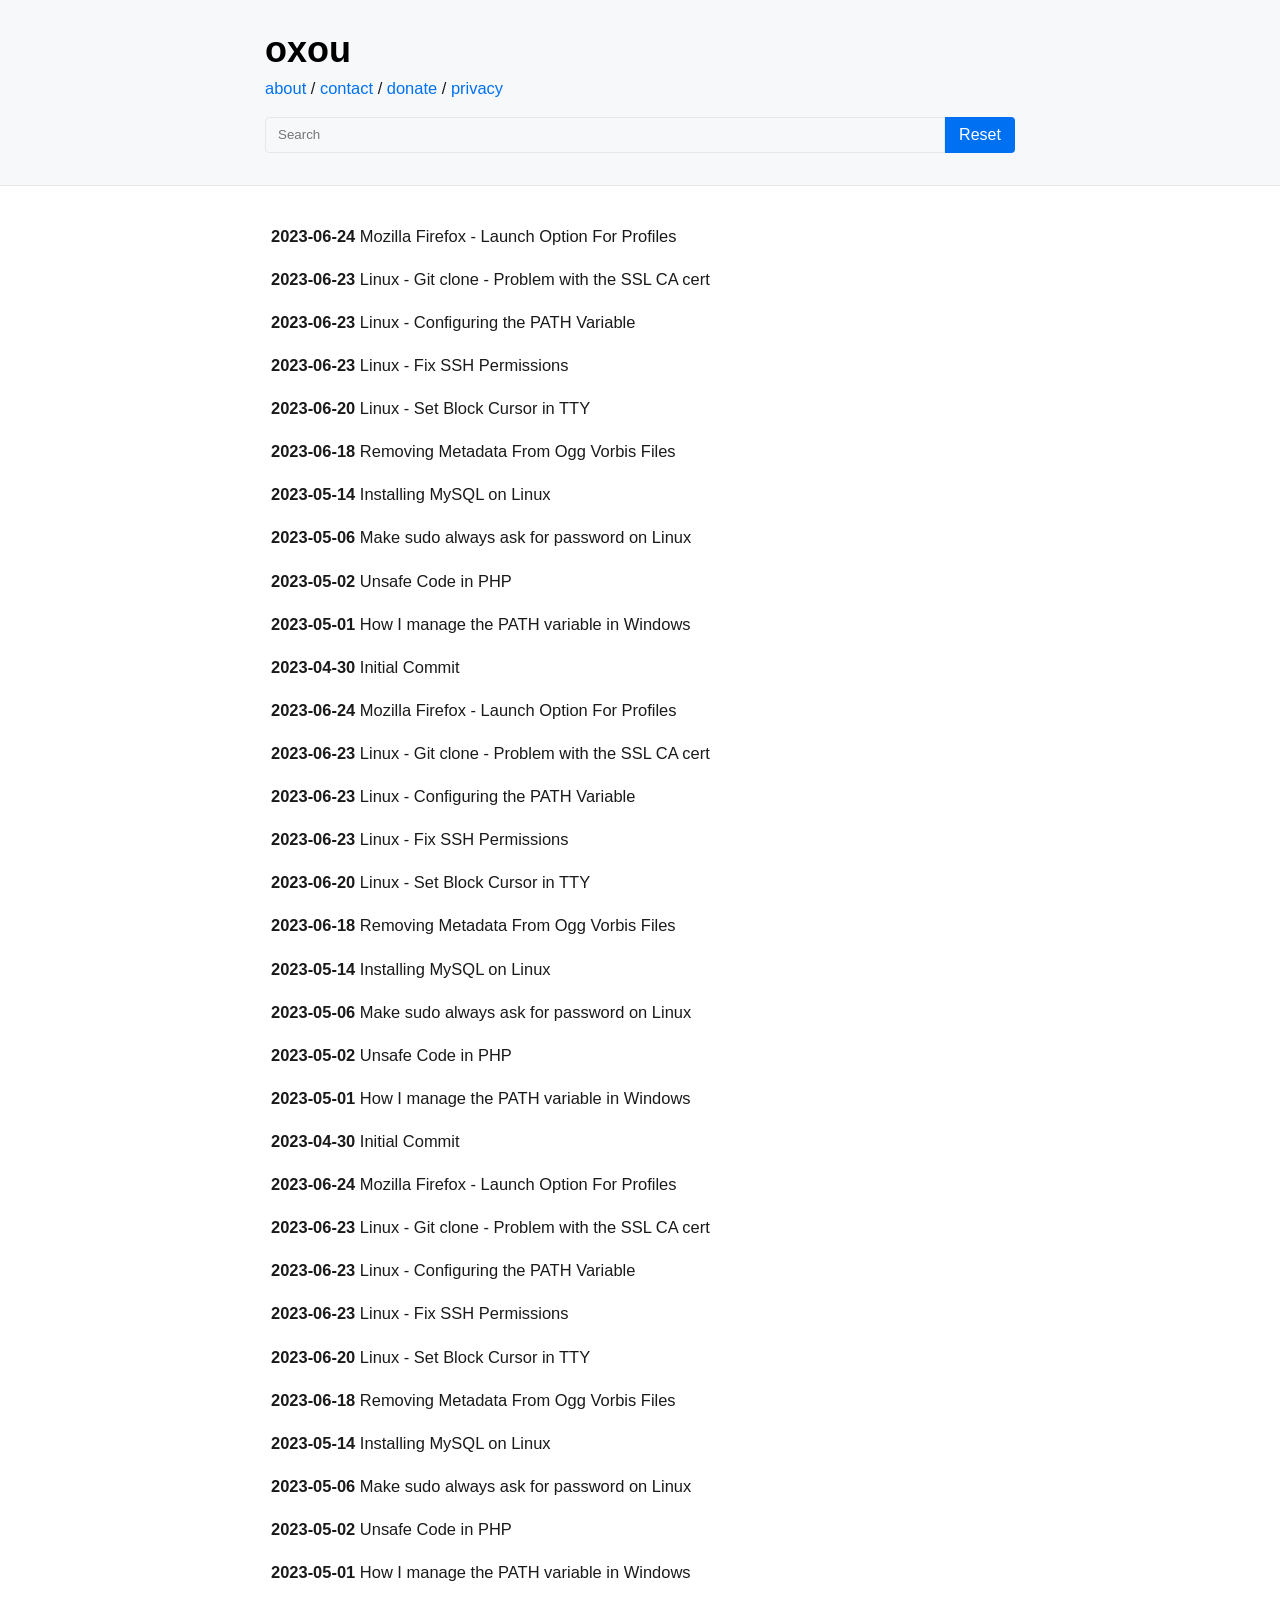
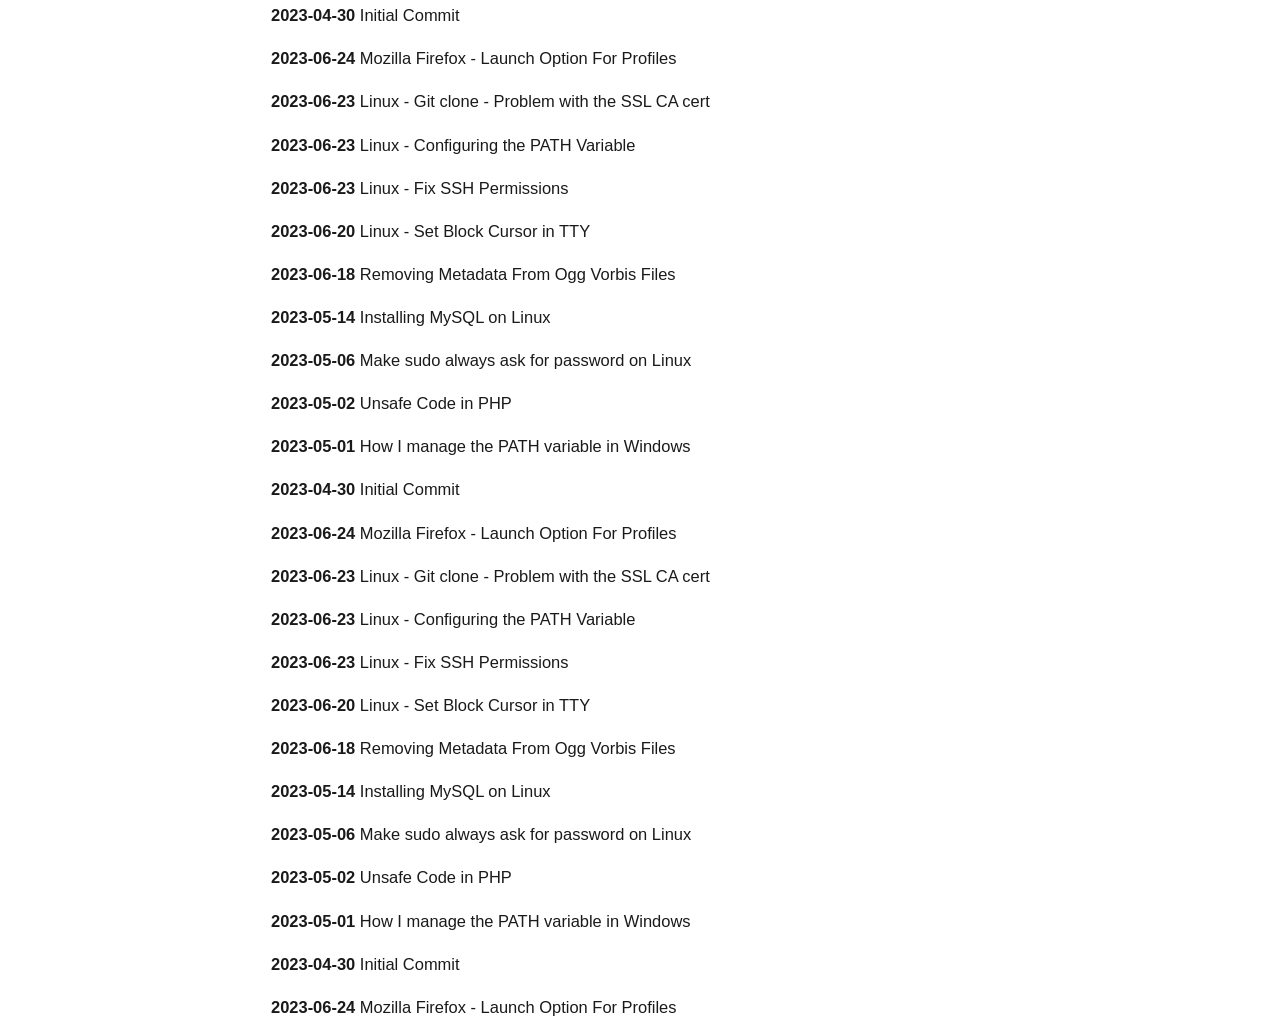
==== index.html @ aa83e0bd "Delete deprecated code from app.js" ====
<!DOCTYPE html><html><head><meta charset="utf-8"><meta name="viewport" content="width=device-width,initial-scale=1"><title>oxou</title><link rel="stylesheet" href="app.css?i=9"></head><body><script src="app.js?i=9"></script></body></html>
---- app.css ----
blockquote,header{background:var(--nc-bg-2)}dt,summary,table caption{font-weight:700}img,pre,textarea{max-width:100%}#postlist li,header a,header h1,summary{cursor:pointer}:root{--nc-font-sans:'Inter',-apple-system,BlinkMacSystemFont,'Segoe UI',Roboto,Oxygen,Ubuntu,Cantarell,'Open Sans','Helvetica Neue',sans-serif,"Apple Color Emoji","Segoe UI Emoji","Segoe UI Symbol";--nc-font-mono:Consolas,monaco,'Ubuntu Mono','Liberation Mono','Courier New',Courier,monospace;--nc-tx-1:#000000;--nc-tx-2:#1A1A1A;--nc-bg-1:#FFFFFF;--nc-bg-2:#F6F8FA;--nc-bg-3:#E5E7EB;--nc-lk-1:#0070F3;--nc-lk-2:#0366D6;--nc-lk-tx:#FFFFFF;--nc-ac-1:#79FFE1;--nc-ac-tx:#0C4047}@media (prefers-color-scheme:dark){:root{--nc-tx-1:#ffffff;--nc-tx-2:#eeeeee;--nc-bg-1:#000000;--nc-bg-2:#111111;--nc-bg-3:#222222;--nc-lk-1:#3291FF;--nc-lk-2:#0070F3;--nc-lk-tx:#FFFFFF;--nc-ac-1:#7928CA;--nc-ac-tx:#FFFFFF}}*{margin:0;padding:0;outline:0}address,area,article,aside,audio,blockquote,datalist,details,dl,fieldset,figure,form,iframe,img,input,meter,nav,ol,optgroup,option,output,p,pre,progress,ruby,section,table,textarea,ul,video{margin-bottom:1rem}button,html,input,select{font-family:var(--nc-font-sans)}body{margin:0 auto;max-width:750px;padding:2rem;border-radius:6px;overflow-x:hidden;word-break:break-word;overflow-wrap:break-word;background:var(--nc-bg-1);color:var(--nc-tx-2);font-size:1.03rem;line-height:1.5}::selection{background:var(--nc-ac-1);color:var(--nc-ac-tx)}h1,h2,h3,h4,h5,h6{line-height:1;color:var(--nc-tx-1);padding-top:.875rem}h1,h2,h3{color:var(--nc-tx-1);padding-bottom:2px;margin-bottom:8px;border-bottom:1px solid var(--nc-bg-2)}h4,h5,h6{margin-bottom:.3rem}h1{font-size:2.25rem}h2{font-size:1.85rem}h3{font-size:1.55rem}h4{font-size:1.25rem}h5{font-size:1rem}h6{font-size:.875rem}a{color:var(--nc-lk-1)}a:hover{color:var(--nc-lk-2)}abbr,abbr:hover{cursor:help}blockquote{padding:1.5rem;border-left:5px solid var(--nc-bg-3)}blockquote :last-child{padding-bottom:0;margin-bottom:0}header{border-bottom:1px solid var(--nc-bg-3);padding:2rem 1.5rem;margin:-2rem calc(0px - (50vw - 50%)) 2rem;padding-left:calc(50vw - 50%);padding-right:calc(50vw - 50%)}header h1,header h2,header h3{padding-bottom:0;border-bottom:0}header>:first-child{margin-top:0;padding-top:0}details[open]>:last-child,header>:last-child,ol ol,ol ul,ul ol,ul ul{margin-bottom:0}a button,button,input[type=button],input[type=reset],input[type=submit]{font-size:1rem;display:inline-block;padding:6px 12px;text-align:center;text-decoration:none;white-space:nowrap;background:var(--nc-lk-1);color:var(--nc-lk-tx);border:0;border-radius:4px;box-sizing:border-box;cursor:pointer;color:var(--nc-lk-tx)}a button[disabled],button[disabled],input[type=button][disabled],input[type=reset][disabled],input[type=submit][disabled]{opacity:.5;cursor:not-allowed}.button:focus,.button:hover,button:focus,button:hover,input[type=button]:focus,input[type=button]:hover,input[type=reset]:focus,input[type=reset]:hover,input[type=submit]:focus,input[type=submit]:hover{background:var(--nc-lk-2)}#postlist li:hover,code,details,input,kbd,pre,samp,select,textarea,th,tr:nth-child(2n){background:var(--nc-bg-2)}code,kbd,pre,samp{font-family:var(--nc-font-mono);border:1px solid var(--nc-bg-3);border-radius:4px;padding:3px 6px;font-size:.9rem}code pre,pre code{background:inherit;font-size:inherit;color:inherit;border:0;padding:0;margin:0}details,fieldset{border:1px solid var(--nc-bg-3)}kbd{border-bottom:3px solid var(--nc-bg-3)}pre{padding:1rem 1.4rem;overflow:auto}code pre{display:inline}details{padding:.6rem 1rem;border-radius:4px}details[open]{padding-bottom:.75rem}details[open] summary{margin-bottom:6px}dd::before{content:'→ '}hr{border:0;border-bottom:1px solid var(--nc-bg-3);margin:1rem auto}fieldset{margin-top:1rem;padding:2rem;border-radius:4px}input,select,td,textarea,th{border:1px solid var(--nc-bg-3)}legend{padding:auto .5rem}table{border-collapse:collapse;width:100%}td,th{text-align:left;padding:.5rem}table caption{margin-bottom:.5rem}ol,ul{padding-left:2rem}li{margin-top:.4rem}mark{padding:3px 6px;background:var(--nc-ac-1);color:var(--nc-ac-tx)}input,select,textarea{padding:6px 12px;margin-bottom:.5rem;color:var(--nc-tx-2);border-radius:4px;box-shadow:none;box-sizing:border-box}#postlist{list-style-type:none;padding:0}#postlist li{border-radius:4px;padding:6px}#searchBox button,#searchBox input{height:36px;display:inline-block;vertical-align:middle;margin:0}#searchBox input{min-width:calc(100% - 70px);border-top-right-radius:0;border-bottom-right-radius:0}#searchBox button{width:70px;border-top-left-radius:0;border-bottom-left-radius:0}
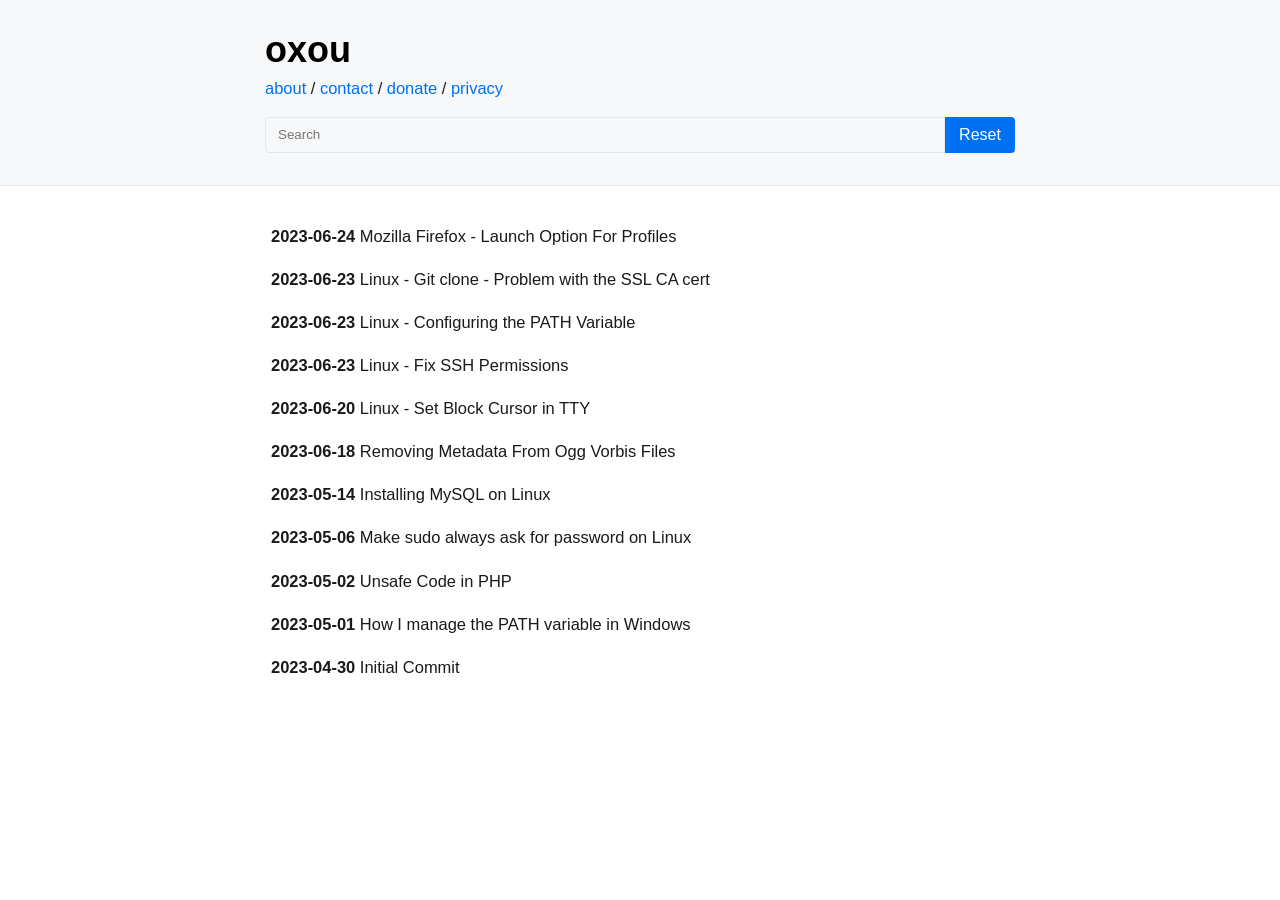
==== commit 635f82ef: "Update core files - Fix infinite loop on post-load procedure" ====
--- a/index.html
+++ b/index.html
@@ -1 +1 @@
-<!DOCTYPE html><html><head><meta charset="utf-8"><meta name="viewport" content="width=device-width,initial-scale=1"><title>oxou</title><link rel="stylesheet" href="app.css?i=9"></head><body><script src="app.js?i=9"></script></body></html>+<!DOCTYPE html><html><head><meta charset="utf-8"><meta name="viewport" content="width=device-width,initial-scale=1"><title>oxou</title><link rel="stylesheet" href="app.css?i=a"></head><body><script src="app.js?i=a"></script></body></html>
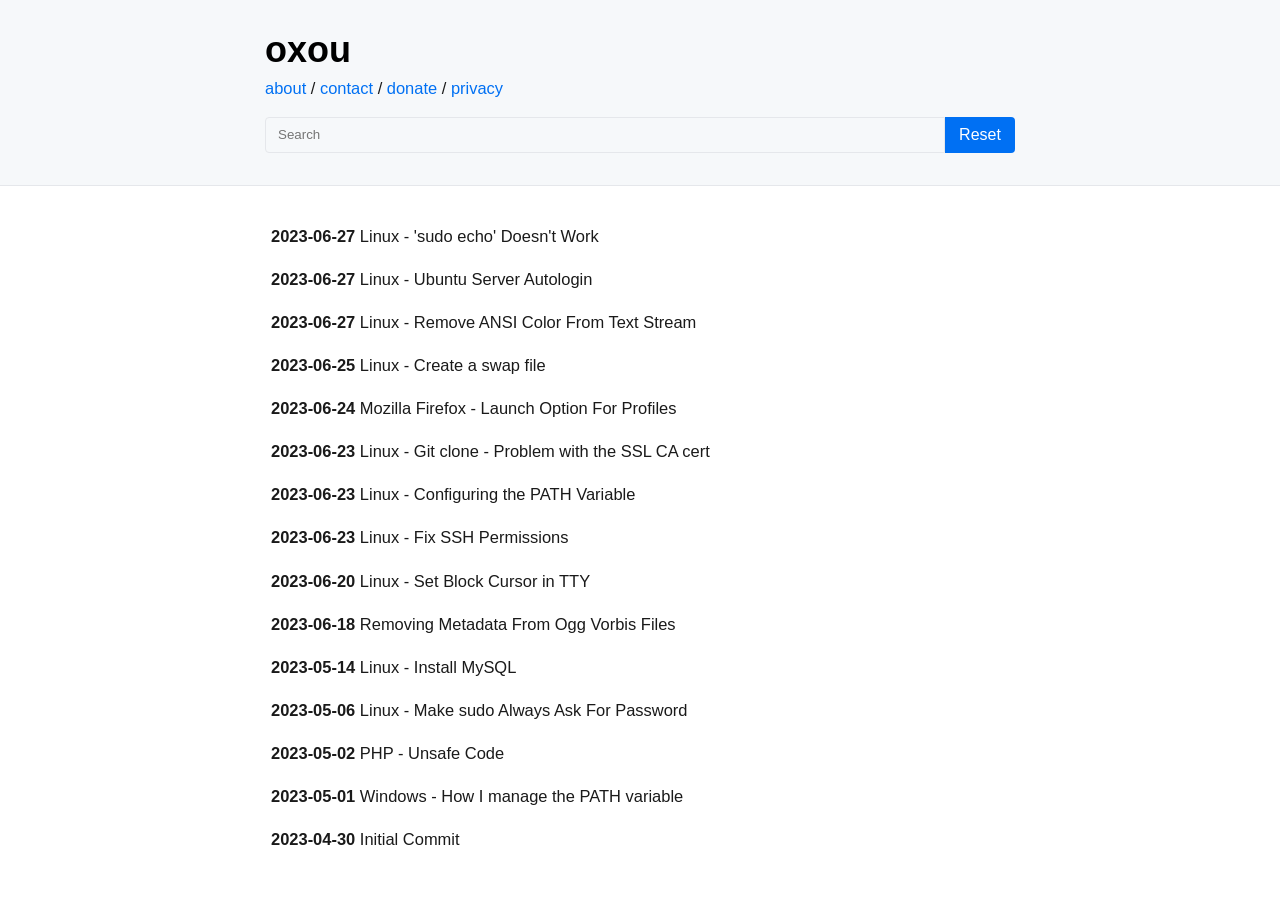
==== commit d9a80443: "Update the base/root pages.  This is for those who don't run JS." ====
--- a/index.html
+++ b/index.html
@@ -1 +1 @@
-<!DOCTYPE html><html><head><meta charset="utf-8"><meta name="viewport" content="width=device-width,initial-scale=1"><title>oxou</title><link rel="stylesheet" href="app.css?i=a"></head><body><script src="app.js?i=a"></script></body></html>+<!DOCTYPE html><html><head><meta charset="utf-8"><meta name="viewport" content="width=device-width,initial-scale=1"><title>oxou</title><link rel="stylesheet" href="app.css"></head><body><noscript><meta http-equiv="refresh" content="0;url=./noscript.html"></noscript><script src="app.js"></script></body></html>
--- a/app.css
+++ b/app.css
@@ -1 +1 @@
-blockquote,header{background:var(--nc-bg-2)}dt,summary,table caption{font-weight:700}img,pre,textarea{max-width:100%}#postlist li,header a,header h1,summary{cursor:pointer}:root{--nc-font-sans:'Inter',-apple-system,BlinkMacSystemFont,'Segoe UI',Roboto,Oxygen,Ubuntu,Cantarell,'Open Sans','Helvetica Neue',sans-serif,"Apple Color Emoji","Segoe UI Emoji","Segoe UI Symbol";--nc-font-mono:Consolas,monaco,'Ubuntu Mono','Liberation Mono','Courier New',Courier,monospace;--nc-tx-1:#000000;--nc-tx-2:#1A1A1A;--nc-bg-1:#FFFFFF;--nc-bg-2:#F6F8FA;--nc-bg-3:#E5E7EB;--nc-lk-1:#0070F3;--nc-lk-2:#0366D6;--nc-lk-tx:#FFFFFF;--nc-ac-1:#79FFE1;--nc-ac-tx:#0C4047}@media (prefers-color-scheme:dark){:root{--nc-tx-1:#ffffff;--nc-tx-2:#eeeeee;--nc-bg-1:#000000;--nc-bg-2:#111111;--nc-bg-3:#222222;--nc-lk-1:#3291FF;--nc-lk-2:#0070F3;--nc-lk-tx:#FFFFFF;--nc-ac-1:#7928CA;--nc-ac-tx:#FFFFFF}}*{margin:0;padding:0;outline:0}address,area,article,aside,audio,blockquote,datalist,details,dl,fieldset,figure,form,iframe,img,input,meter,nav,ol,optgroup,option,output,p,pre,progress,ruby,section,table,textarea,ul,video{margin-bottom:1rem}button,html,input,select{font-family:var(--nc-font-sans)}body{margin:0 auto;max-width:750px;padding:2rem;border-radius:6px;overflow-x:hidden;word-break:break-word;overflow-wrap:break-word;background:var(--nc-bg-1);color:var(--nc-tx-2);font-size:1.03rem;line-height:1.5}::selection{background:var(--nc-ac-1);color:var(--nc-ac-tx)}h1,h2,h3,h4,h5,h6{line-height:1;color:var(--nc-tx-1);padding-top:.875rem}h1,h2,h3{color:var(--nc-tx-1);padding-bottom:2px;margin-bottom:8px;border-bottom:1px solid var(--nc-bg-2)}h4,h5,h6{margin-bottom:.3rem}h1{font-size:2.25rem}h2{font-size:1.85rem}h3{font-size:1.55rem}h4{font-size:1.25rem}h5{font-size:1rem}h6{font-size:.875rem}a{color:var(--nc-lk-1)}a:hover{color:var(--nc-lk-2)}abbr,abbr:hover{cursor:help}blockquote{padding:1.5rem;border-left:5px solid var(--nc-bg-3)}blockquote :last-child{padding-bottom:0;margin-bottom:0}header{border-bottom:1px solid var(--nc-bg-3);padding:2rem 1.5rem;margin:-2rem calc(0px - (50vw - 50%)) 2rem;padding-left:calc(50vw - 50%);padding-right:calc(50vw - 50%)}header h1,header h2,header h3{padding-bottom:0;border-bottom:0}header>:first-child{margin-top:0;padding-top:0}details[open]>:last-child,header>:last-child,ol ol,ol ul,ul ol,ul ul{margin-bottom:0}a button,button,input[type=button],input[type=reset],input[type=submit]{font-size:1rem;display:inline-block;padding:6px 12px;text-align:center;text-decoration:none;white-space:nowrap;background:var(--nc-lk-1);color:var(--nc-lk-tx);border:0;border-radius:4px;box-sizing:border-box;cursor:pointer;color:var(--nc-lk-tx)}a button[disabled],button[disabled],input[type=button][disabled],input[type=reset][disabled],input[type=submit][disabled]{opacity:.5;cursor:not-allowed}.button:focus,.button:hover,button:focus,button:hover,input[type=button]:focus,input[type=button]:hover,input[type=reset]:focus,input[type=reset]:hover,input[type=submit]:focus,input[type=submit]:hover{background:var(--nc-lk-2)}#postlist li:hover,code,details,input,kbd,pre,samp,select,textarea,th,tr:nth-child(2n){background:var(--nc-bg-2)}code,kbd,pre,samp{font-family:var(--nc-font-mono);border:1px solid var(--nc-bg-3);border-radius:4px;padding:3px 6px;font-size:.9rem}code pre,pre code{background:inherit;font-size:inherit;color:inherit;border:0;padding:0;margin:0}details,fieldset{border:1px solid var(--nc-bg-3)}kbd{border-bottom:3px solid var(--nc-bg-3)}pre{padding:1rem 1.4rem;overflow:auto}code pre{display:inline}details{padding:.6rem 1rem;border-radius:4px}details[open]{padding-bottom:.75rem}details[open] summary{margin-bottom:6px}dd::before{content:'→ '}hr{border:0;border-bottom:1px solid var(--nc-bg-3);margin:1rem auto}fieldset{margin-top:1rem;padding:2rem;border-radius:4px}input,select,td,textarea,th{border:1px solid var(--nc-bg-3)}legend{padding:auto .5rem}table{border-collapse:collapse;width:100%}td,th{text-align:left;padding:.5rem}table caption{margin-bottom:.5rem}ol,ul{padding-left:2rem}li{margin-top:.4rem}mark{padding:3px 6px;background:var(--nc-ac-1);color:var(--nc-ac-tx)}input,select,textarea{padding:6px 12px;margin-bottom:.5rem;color:var(--nc-tx-2);border-radius:4px;box-shadow:none;box-sizing:border-box}#postlist{list-style-type:none;padding:0}#postlist li{border-radius:4px;padding:6px}#searchBox button,#searchBox input{height:36px;display:inline-block;vertical-align:middle;margin:0}#searchBox input{min-width:calc(100% - 70px);border-top-right-radius:0;border-bottom-right-radius:0}#searchBox button{width:70px;border-top-left-radius:0;border-bottom-left-radius:0}+blockquote,header{background:var(--nc-bg-2)}dt,summary,table caption{font-weight:700}img,pre,textarea{max-width:100%}#postlist li,header a,header h1,summary{cursor:pointer}:root{--nc-font-sans:'Inter',-apple-system,BlinkMacSystemFont,'Segoe UI',Roboto,Oxygen,Ubuntu,Cantarell,'Open Sans','Helvetica Neue',sans-serif,"Apple Color Emoji","Segoe UI Emoji","Segoe UI Symbol";--nc-font-mono:Consolas,monaco,'Ubuntu Mono','Liberation Mono','Courier New',Courier,monospace;--nc-tx-1:#000000;--nc-tx-2:#1A1A1A;--nc-bg-1:#FFFFFF;--nc-bg-2:#F6F8FA;--nc-bg-3:#E5E7EB;--nc-lk-1:#0070F3;--nc-lk-2:#0366D6;--nc-lk-tx:#FFFFFF;--nc-ac-1:#79FFE1;--nc-ac-tx:#0C4047}@media (prefers-color-scheme:dark){:root{--nc-tx-1:#ffffff;--nc-tx-2:#eeeeee;--nc-bg-1:#000000;--nc-bg-2:#111111;--nc-bg-3:#222222;--nc-lk-1:#3291FF;--nc-lk-2:#0070F3;--nc-lk-tx:#FFFFFF;--nc-ac-1:#7928CA;--nc-ac-tx:#FFFFFF}}*{margin:0;padding:0;outline:0}address,area,article,aside,audio,blockquote,datalist,details,dl,fieldset,figure,form,iframe,img,input,meter,nav,ol,optgroup,option,output,p,pre,progress,ruby,section,table,textarea,ul,video{margin-bottom:1rem}button,html,input,select{font-family:var(--nc-font-sans)}body{margin:0 auto;max-width:750px;padding:2rem;border-radius:6px;overflow-x:hidden;word-break:break-word;overflow-wrap:break-word;background:var(--nc-bg-1);color:var(--nc-tx-2);font-size:1.03rem;line-height:1.5}::selection{background:var(--nc-ac-1);color:var(--nc-ac-tx)}h1,h2,h3,h4,h5,h6{line-height:1;color:var(--nc-tx-1);padding-top:.875rem}h1,h2,h3{color:var(--nc-tx-1);padding-bottom:2px;margin-bottom:8px;border-bottom:1px solid var(--nc-bg-2)}h4,h5,h6{margin-bottom:.3rem}h1{font-size:2.25rem}h2{font-size:1.85rem}h3{font-size:1.55rem}h4{font-size:1.25rem}h5{font-size:1rem}h6{font-size:.875rem}a{color:var(--nc-lk-1)}a:hover{color:var(--nc-lk-2)}abbr,abbr:hover{cursor:help}blockquote{padding:1.5rem;border-left:5px solid var(--nc-bg-3)}blockquote :last-child{padding-bottom:0;margin-bottom:0}header{border-bottom:1px solid var(--nc-bg-3);padding:2rem 1.5rem;margin:-2rem calc(0px - (50vw - 50%)) 2rem;padding-left:calc(50vw - 50%);padding-right:calc(50vw - 50%)}header h1,header h2,header h3{padding-bottom:0;border-bottom:0}header>:first-child{margin-top:0;padding-top:0}details[open]>:last-child,header>:last-child,ol ol,ol ul,ul ol,ul ul{margin-bottom:0}a button,button,input[type=button],input[type=reset],input[type=submit]{font-size:1rem;display:inline-block;padding:6px 12px;text-align:center;text-decoration:none;white-space:nowrap;background:var(--nc-lk-1);color:var(--nc-lk-tx);border:0;border-radius:4px;box-sizing:border-box;cursor:pointer;color:var(--nc-lk-tx)}a button[disabled],button[disabled],input[type=button][disabled],input[type=reset][disabled],input[type=submit][disabled]{opacity:.5;cursor:not-allowed}.button:focus,.button:hover,button:focus,button:hover,input[type=button]:focus,input[type=button]:hover,input[type=reset]:focus,input[type=reset]:hover,input[type=submit]:focus,input[type=submit]:hover{background:var(--nc-lk-2)}#postlist li:hover,code,details,input,kbd,pre,samp,select,textarea,th,tr:nth-child(2n){background:var(--nc-bg-2)}code,kbd,pre,samp{font-family:var(--nc-font-mono);border:1px solid var(--nc-bg-3);border-radius:4px;padding:3px 6px;font-size:.9rem}code pre,pre code{background:inherit;font-size:inherit;color:inherit;border:0;padding:0;margin:0}details,fieldset{border:1px solid var(--nc-bg-3)}kbd{border-bottom:3px solid var(--nc-bg-3)}pre{padding:1rem 1.4rem;overflow:auto}code pre{display:inline}details{padding:.6rem 1rem;border-radius:4px}details[open]{padding-bottom:.75rem}details[open] summary{margin-bottom:6px}dd::before{content:'→ '}hr{border:0;border-bottom:1px solid var(--nc-bg-3);margin:1rem auto}fieldset{margin-top:1rem;padding:2rem;border-radius:4px}input,select,td,textarea,th{border:1px solid var(--nc-bg-3)}legend{padding:auto .5rem}table{border-collapse:collapse;width:100%}td,th{text-align:left;padding:.5rem}table caption{margin-bottom:.5rem}ol,ul{padding-left:2rem}li{margin-top:.4rem}mark{padding:3px 6px;background:var(--nc-ac-1);color:var(--nc-ac-tx)}input,select,textarea{padding:6px 12px;margin-bottom:.5rem;color:var(--nc-tx-2);border-radius:4px;box-shadow:none;box-sizing:border-box}#postlist{list-style-type:none;padding:0}#postlist li{border-radius:4px;padding:6px}#postlist li *,#postlist li.status{pointer-events:none}#searchBox button,#searchBox input{height:36px;display:inline-block;vertical-align:middle;margin:0}#searchBox input{min-width:calc(100% - 70px);border-top-right-radius:0;border-bottom-right-radius:0}#searchBox button{width:70px;border-top-left-radius:0;border-bottom-left-radius:0}
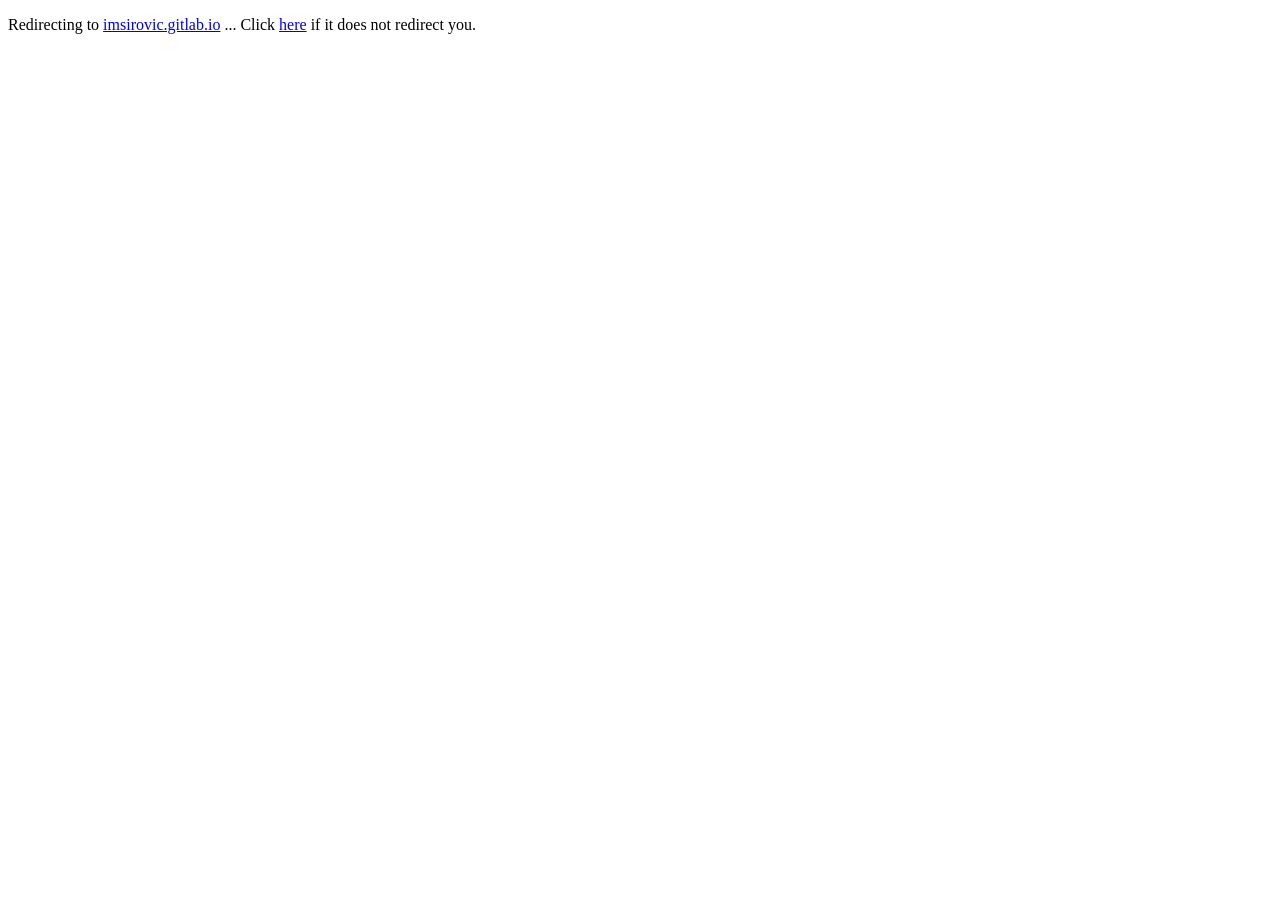
==== commit 0bfacbdf: "Create index.html" ====
--- a/index.html
+++ b/index.html
@@ -1 +1,38 @@
-<!DOCTYPE html><html><head><meta charset="utf-8"><meta name="viewport" content="width=device-width,initial-scale=1"><title>oxou</title><link rel="stylesheet" href="app.css"></head><body><noscript><meta http-equiv="refresh" content="0;url=./noscript.html"></noscript><script src="app.js"></script></body></html>
+<!doctype html>
+<html lang="en" dir="ltr">
+  <head>
+    <meta charset="utf-8">
+    <meta name="viewport" content="width=device-width,initial-scale=1">
+    <title>Redirecting to imsirovic.gitlab.io ...</title>
+  </head>
+  <body>
+    <p id="message">
+      Redirecting to <a id="link1" href="https://imsirovic.gitlab.io/">imsirovic.gitlab.io</a> ...
+      Click <a id="link2" href="https://imsirovic.gitlab.io/">here</a> if it does not redirect you.
+    </p>
+
+    <script type="text/javascript">
+      var path = window.location.pathname;
+      var query = window.location.search;
+
+      if (window.location.protocol === 'file:') {
+        path = '/';
+      }
+
+      var link1 = document.getElementById('link1');
+      var link2 = document.getElementById('link2');
+      var next_url = 'https://imsirovic.gitlab.io' + path + query
+
+      link1.href = next_url;
+      link2.href = next_url;
+
+      setTimeout(() => {
+        link1.click()
+      }, 1e3)
+    </script>
+
+    <noscript>
+      <meta http-equiv="refresh" content="1; url=https://imsirovic.gitlab.io/" />
+    </noscript>
+  </body>
+</html>
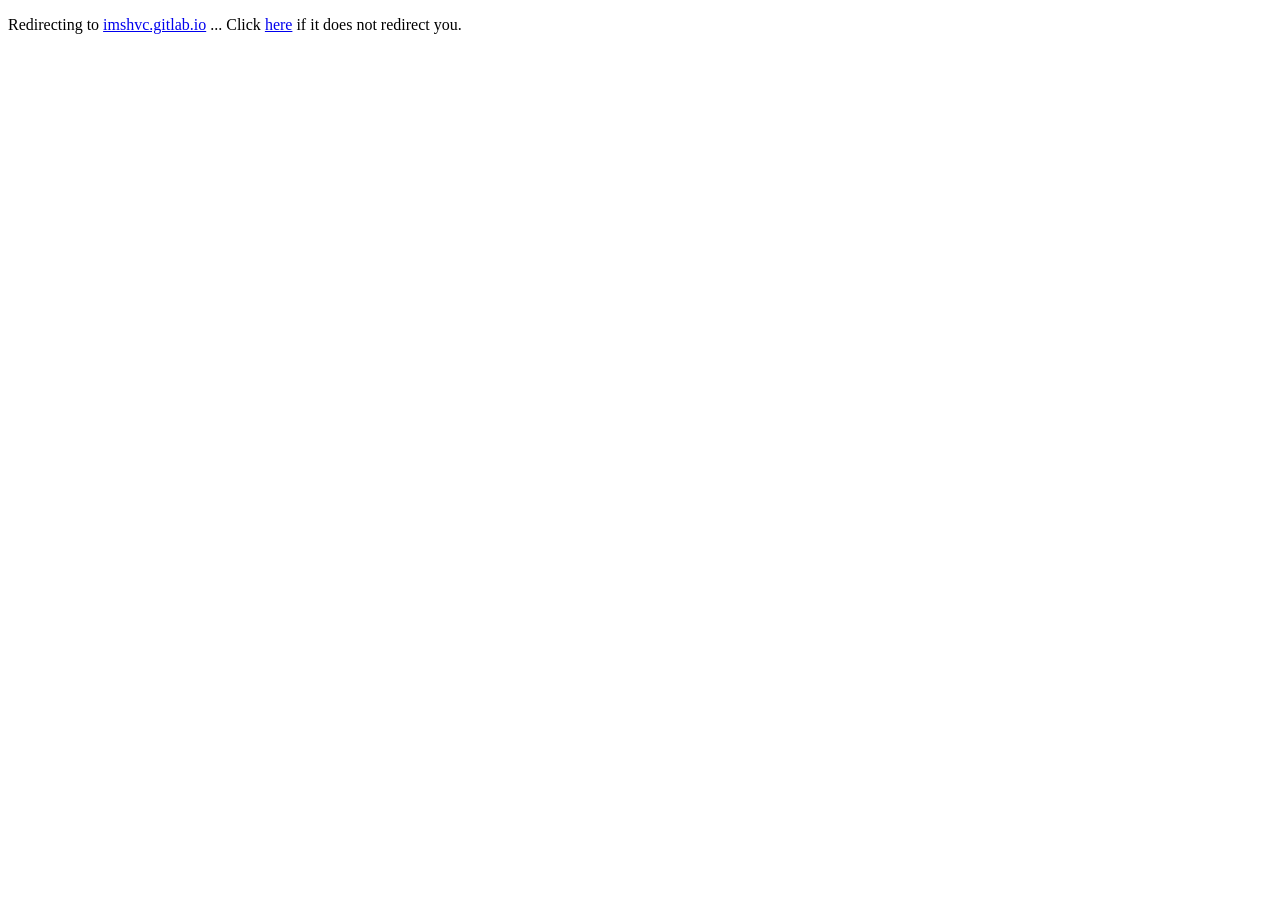
==== commit 19c4612e: "Update index.html" ====
--- a/index.html
+++ b/index.html
@@ -3,12 +3,13 @@
   <head>
     <meta charset="utf-8">
     <meta name="viewport" content="width=device-width,initial-scale=1">
-    <title>Redirecting to imsirovic.gitlab.io ...</title>
+    <title>Redirecting to imshvc.gitlab.io ...</title>
+    <link rel="icon" type="image/png" href="/favicon.png">
   </head>
   <body>
     <p id="message">
-      Redirecting to <a id="link1" href="https://imsirovic.gitlab.io/">imsirovic.gitlab.io</a> ...
-      Click <a id="link2" href="https://imsirovic.gitlab.io/">here</a> if it does not redirect you.
+      Redirecting to <a id="link1" href="https://imshvc.gitlab.io/">imshvc.gitlab.io</a> ...
+      Click <a id="link2" href="https://imshvc.gitlab.io/">here</a> if it does not redirect you.
     </p>
 
     <script type="text/javascript">
@@ -21,7 +22,7 @@
 
       var link1 = document.getElementById('link1');
       var link2 = document.getElementById('link2');
-      var next_url = 'https://imsirovic.gitlab.io' + path + query
+      var next_url = 'https://imshvc.gitlab.io' + path + query
 
       link1.href = next_url;
       link2.href = next_url;
@@ -32,7 +33,7 @@
     </script>
 
     <noscript>
-      <meta http-equiv="refresh" content="1; url=https://imsirovic.gitlab.io/" />
+      <meta http-equiv="refresh" content="1; url=https://imshvc.gitlab.io/" />
     </noscript>
   </body>
 </html>
